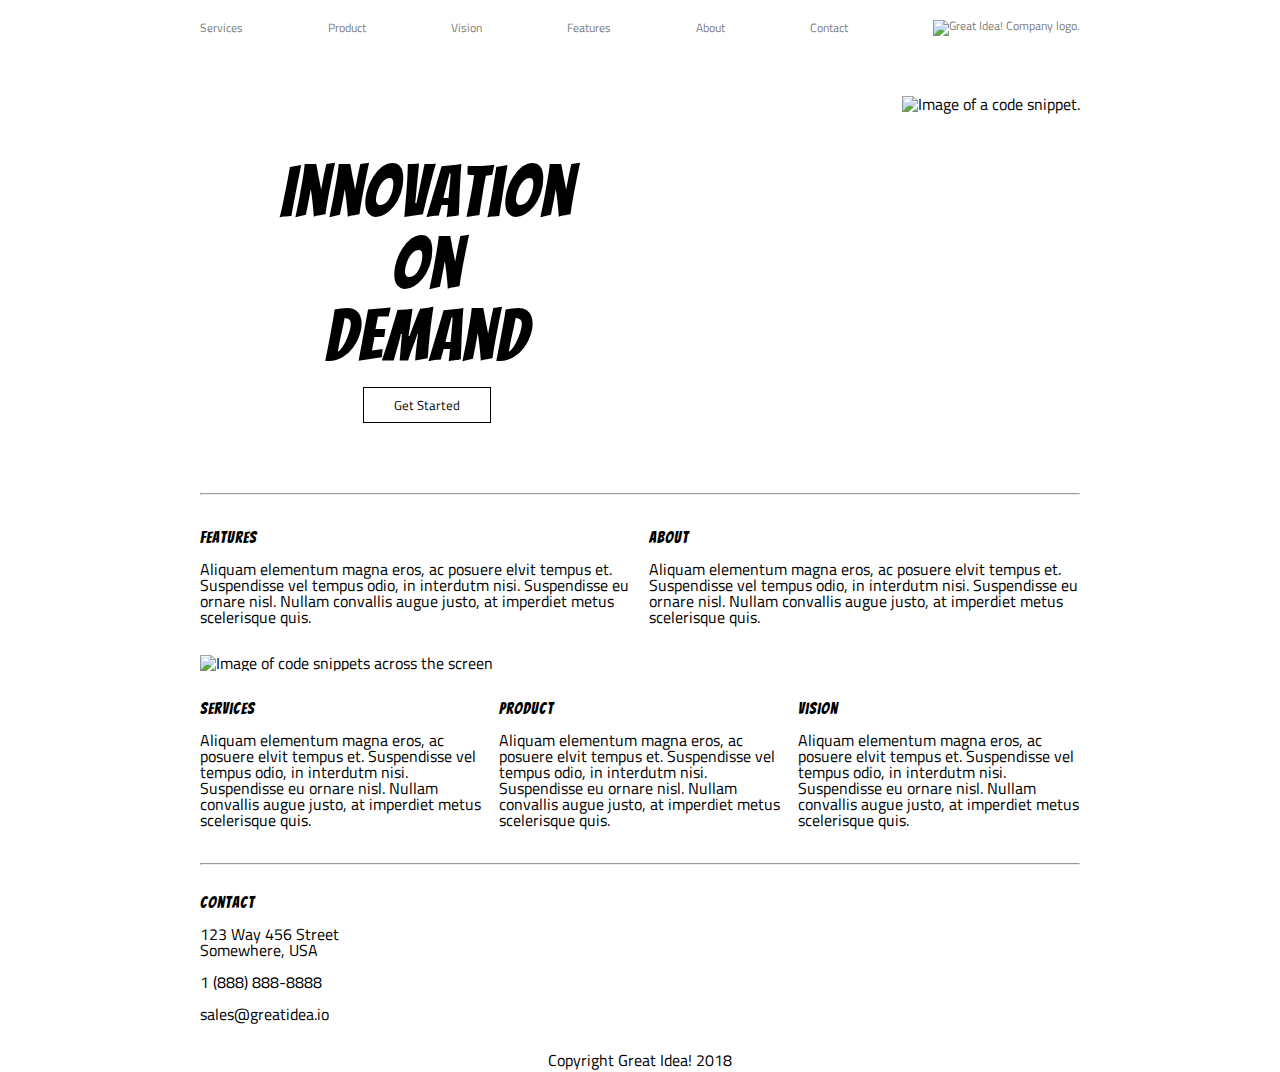
==== index.html @ c22cb498 "mobile and tablet versions almost complete" ====
<!doctype html>

<html lang="en">
<head>
  <meta charset="utf-8">
  <title>Great Idea - Responsive I</title>

  <link href="https://fonts.googleapis.com/css?family=Bangers|Titillium+Web" rel="stylesheet">
  <link rel="stylesheet" href="css/index.css">

</head>

<body>
<!-- Copy and paste your HTML from the first UI project here -->
<div class="container">
  <header>
    <nav>
      <a href="#">Services</a>
      <a href="#">Product</a>
      <a href="#">Vision</a>
      <a href="#">Features</a>
      <a href="#">About</a>
      <a href="#">Contact</a>
      <a href="#"><img class="logo" src="img/logo.png" alt="Great Idea! Company logo."></a>
    </nav>
    
  
  </header>
    
  <section class="cta">
    <div class="title">
      <h1>Innovation<br>On<br>Demand</h1>
      <button class="headerButton">Get Started</button>
    </div>
    <img src="img/header-img.png" alt="Image of a code snippet.">
  </section>
  <hr>
  <section class="main-content">
    <div class="above-image">
      <div>
        <h4>Features</h4>
        <p>Aliquam elementum magna eros, ac posuere elvit tempus et. Suspendisse vel tempus odio, in interdutm nisi. Suspendisse eu ornare nisl. Nullam convallis augue justo, at imperdiet metus scelerisque quis.</p>
      </div>
      <div>
        <h4>About</h4>
        <p>Aliquam elementum magna eros, ac posuere elvit tempus et. Suspendisse vel tempus odio, in interdutm nisi. Suspendisse eu ornare nisl. Nullam convallis augue justo, at imperdiet metus scelerisque quis.</p>
      </div>
    </div>
    <img class="middle-img" src="img/mid-page-accent.jpg" alt="Image of code snippets across the screen">
    <div class="below-image">
      <div>
        <h4>Services</h4>
        <p>Aliquam elementum magna eros, ac posuere elvit tempus et. Suspendisse vel tempus odio, in interdutm nisi. Suspendisse eu ornare nisl. Nullam convallis augue justo, at imperdiet metus scelerisque quis.</p>    
      </div>
      <div>
        <h4>Product</h4>
        <p>Aliquam elementum magna eros, ac posuere elvit tempus et. Suspendisse vel tempus odio, in interdutm nisi. Suspendisse eu ornare nisl. Nullam convallis augue justo, at imperdiet metus scelerisque quis.</p>
      </div>
      <div>
        <h5>Vision</h5>
        <p>Aliquam elementum magna eros, ac posuere elvit tempus et. Suspendisse vel tempus odio, in interdutm nisi. Suspendisse eu ornare nisl. Nullam convallis augue justo, at imperdiet metus scelerisque quis.</p>    
      </div>
    </div>
  </section>
  <hr>
  <section class="contact">
    <h4>Contact</h4>
    <address>
    123 Way 456 Street<br>
    Somewhere, USA<br><br>
    1 (888) 888-8888<br><br>
    <a href="#">sales@greatidea.io</a><br>
    </address>
  </section>
  <div class="copyright">Copyright Great Idea! 2018
  </div>
</div>

</body>
</html>
---- css/index.css ----
/* http://meyerweb.com/eric/tools/css/reset/ 
   v2.0 | 20110126
   License: none (public domain)
*/

html, body, div, span, applet, object, iframe,
h1, h2, h3, h4, h5, h6, p, blockquote, pre,
a, abbr, acronym, address, big, cite, code,
del, dfn, em, img, ins, kbd, q, s, samp,
small, strike, strong, sub, sup, tt, var,
b, u, i, center,
dl, dt, dd, ol, ul, li,
fieldset, form, label, legend,
table, caption, tbody, tfoot, thead, tr, th, td,
article, aside, canvas, details, embed, 
figure, figcaption, footer, header, hgroup, 
menu, nav, output, ruby, section, summary,
time, mark, audio, video {
	margin: 0;
	padding: 0;
	border: 0;
	font-size: 100%;
	font: inherit;
	vertical-align: baseline;
}
/* HTML5 display-role reset for older browsers */
article, aside, details, figcaption, figure, 
footer, header, hgroup, menu, nav, section {
	display: block;
}
body {
	line-height: 1;
}
ol, ul {
	list-style: none;
}
blockquote, q {
	quotes: none;
}
blockquote:before, blockquote:after,
q:before, q:after {
	content: '';
	content: none;
}
table {
	border-collapse: collapse;
	border-spacing: 0;
}

/* Set every element's box-sizing to border-box */
* {
    box-sizing: border-box;
}

html, body {
    height: 100%;
    font-family: 'Titillium Web', sans-serif;
}

h1, h2, h3, h4, h5 {
    font-family: 'Bangers', cursive;
    letter-spacing: 1px;
    margin-bottom: 15px;
}

button {

	border: none;
    margin: 0;
    padding: 0;
    width: auto;
    overflow: visible;

    background: transparent;

    /* inherit font & color from ancestor */
    color: inherit;
    font: inherit;

    /* Normalize `line-height`. Cannot be changed from `normal` in Firefox 4+. */
    line-height: normal;

    /* Corrects font smoothing for webkit */
    -webkit-font-smoothing: inherit;
    -moz-osx-font-smoothing: inherit;

    /* Corrects inability to style clickable `input` types in iOS */
    -webkit-appearance: none;
}

/* Copy and paste your work from yesterday here and start to refactor into flexbox */

hr {
	margin: 0;
}

h1 {
	font-size: 4.5rem;
}

h4 {
	font-size: 1em;
}

a {
	text-decoration: none;
	color: black;
}
ul {
	list-style-type: square;
	list-style-position:inside;
	padding-left: 0;
}
a:hover {
	text-decoration: underline;
}
.container {
	width: 880px;
	 margin: 20px auto;
	 /* padding: 0 1.25%; */
}

header nav {
	display: flex;
	justify-content: space-between;
	align-items: center;
	
}

header nav a{
	color: gray;
	font-size: 12px;
}

.cta {
	margin: 60px 0 70px 80px;
	display: flex;
	justify-content: space-between;
}

.cta .title {
	text-align: center;
	vertical-align: center;
	margin-top: 60px;

}
button {
	padding: 7px 30px 7px 30px;
	font-size: 13px;
	margin: 0;
	border: 1px solid black;
}
button:hover {
	background-color: lightblue;
}
button:active {
	background-color: gray;
	color: lightblue;
}
.cta img {
	vertical-align: top;
	margin: 0;
}

.main-content {
	margin: 35px 0;
}

.main-content .above-image {
	display: flex;
	justify-content: space-between;

}
.main-content .below-image {
	display: flex;
	justify-content: space-between;

}

.above-image div {
	width:49%;
}
.below-image div {
	width: 32%;
}
.main-content .middle-img {
	margin: 30px 0;
} 
.contact {
	margin: 30px 0;
}
.copyright {
	text-align: center;
}

.main-content-services {
	margin-bottom: 30px;
}

.above-boxes {
	margin-bottom: 30px;
}

.boxes {
 display: flex;
 flex-flow: row wrap;
 justify-content: space-between;
}
.lower-content {
	display: flex;
	flex-direction: row;
	justify-content: space-between;
	margin-bottom: 60px;
	margin-top: 30px;
}



.boxes button {
	border-radius: 8px; 

}


.boxes .single-box {
	border: 1px solid black;
	background-color: rgb(241, 241, 241);
	width: 48%;
	margin-top: 30px;
	padding: 15px;

}



.lower-content div {
	width: 48%
} 

.services-header-img {
	margin: 25px 0;
}

@media screen and (max-width: 800px) {
	.container {
		width: 93%;
		margin: auto;
	}
	.cta img {
	  display: none;
	}
	.cta {
		justify-content: center;
	}
	.main-content .middle-img {
		width: 99%;
		height: auto;
	} 

}

@media screen and (max-width: 500px) {
    .container {
        width: 93%;
        margin: auto;
    }
    /* .cta img {
        display: none;
      } */
      header nav {
        display: flex;
        flex-direction: column;
        align-items: stretch;
		justify-content: center;
    }

    header nav a {
		border-bottom: 1px solid gray;
		text-align: center;
		padding: 10px 0;
	}
	
	.cta{
		margin: 40px 0;
	}

	.cta .title {
		margin: auto;
	}

	.main-content .above-image {
		display: flex;
		flex-direction: column;
	
	}
	.main-content .below-image {
		display: flex;
		flex-direction: column;
	
	}
	
	.above-image div {
		width:99%;
		padding: 15px 0;
	}
	.below-image div {
		width:99%;
		padding: 15px 0;
	}
	
	.boxes {
	  display: flex;
	  flex-direction: column;

	}
	.lower-content {
		display: flex;
		flex-direction: column;
	}
  }
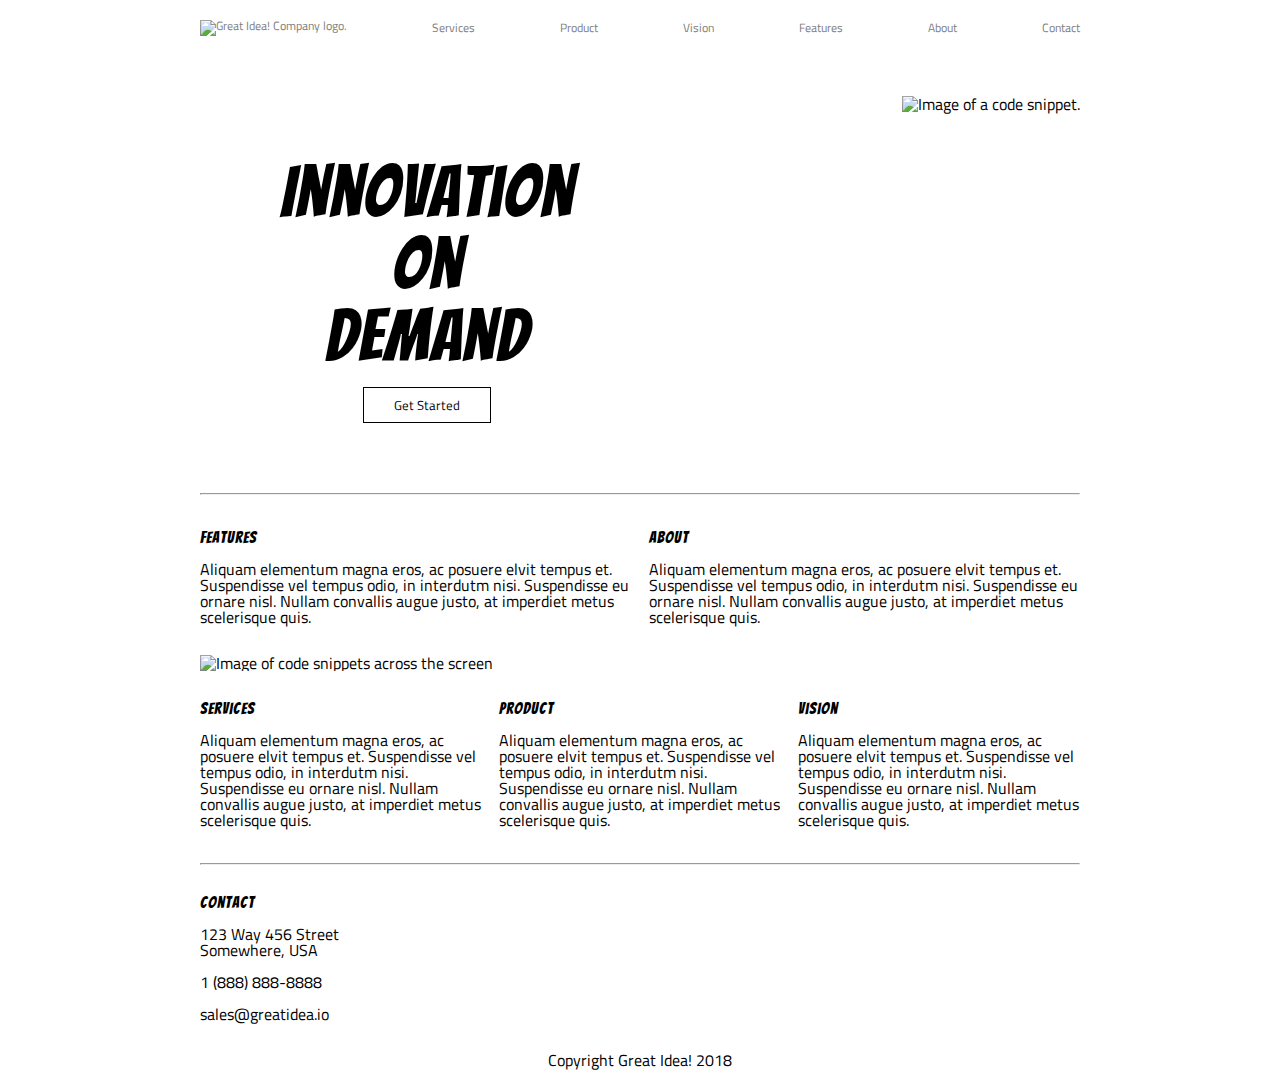
==== commit 6dddac4d: "trying to get the log to show up correctly" ====
--- a/index.html
+++ b/index.html
@@ -2,6 +2,7 @@
 
 <html lang="en">
 <head>
+    <meta name="viewport" content="width=device-width, initial-scale=1">
   <meta charset="utf-8">
   <title>Great Idea - Responsive I</title>
 
@@ -15,13 +16,14 @@
 <div class="container">
   <header>
     <nav>
+      <a href="#"><img class="logo" src="img/logo.png" alt="Great Idea! Company logo."></a>
       <a href="#">Services</a>
       <a href="#">Product</a>
       <a href="#">Vision</a>
       <a href="#">Features</a>
       <a href="#">About</a>
       <a href="#">Contact</a>
-      <a href="#"><img class="logo" src="img/logo.png" alt="Great Idea! Company logo."></a>
+      
     </nav>
     
   
--- a/css/index.css
+++ b/css/index.css
@@ -246,6 +246,10 @@
 		width: 93%;
 		margin: auto;
 	}
+
+	.logo {
+		align-self: stretch;
+	}
 	.cta img {
 	  display: none;
 	}
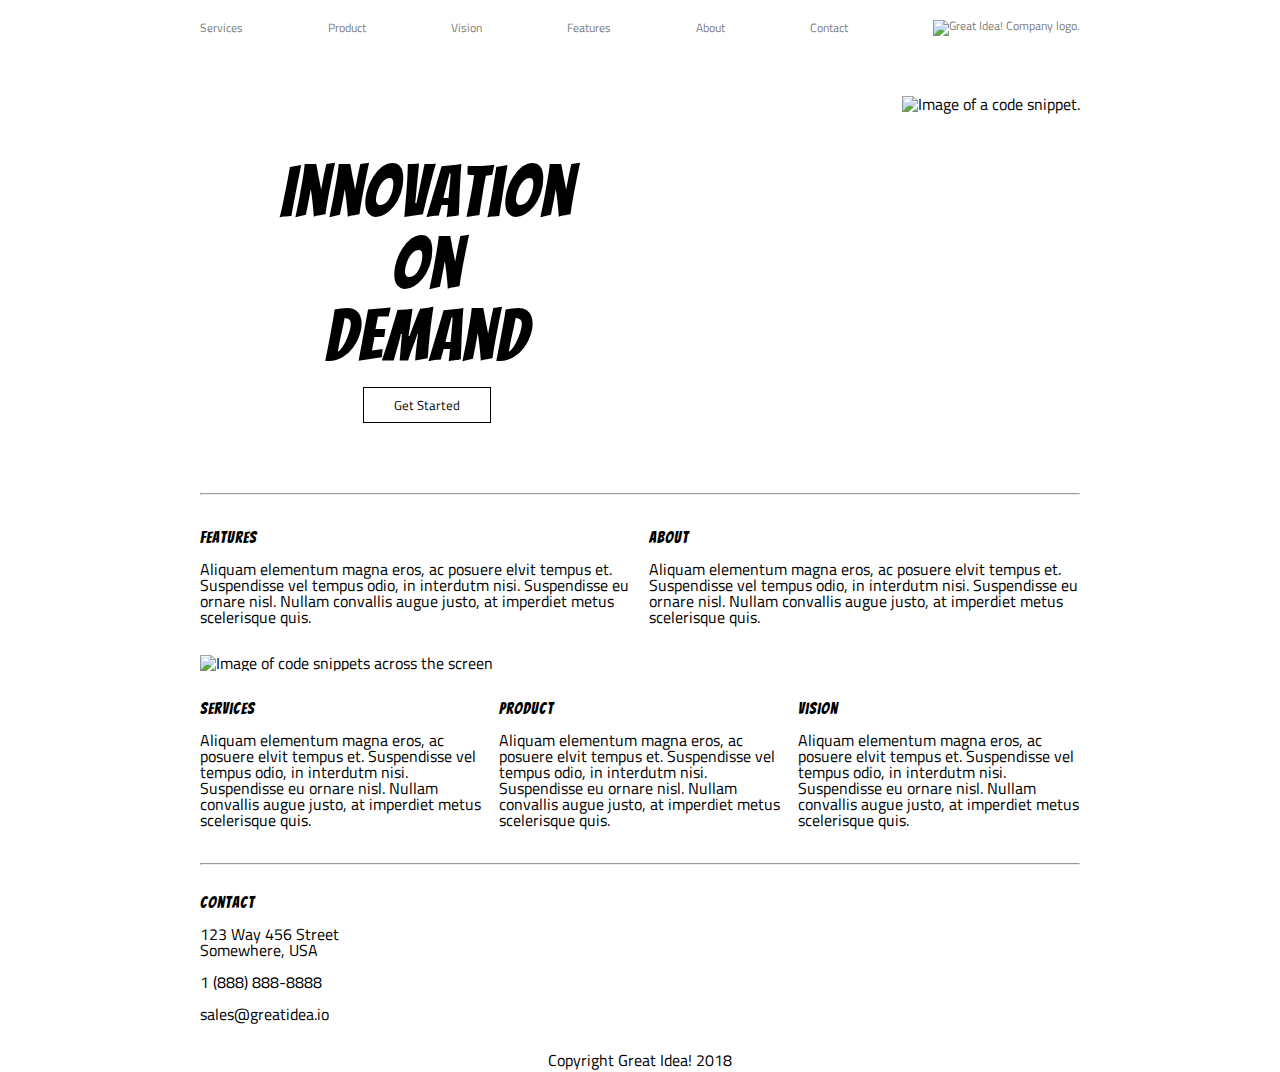
==== commit ed088f6f: "finished re-order of nav bar for @media" ====
--- a/index.html
+++ b/index.html
@@ -16,13 +16,14 @@
 <div class="container">
   <header>
     <nav>
-      <a href="#"><img class="logo" src="img/logo.png" alt="Great Idea! Company logo."></a>
+      
       <a href="#">Services</a>
       <a href="#">Product</a>
       <a href="#">Vision</a>
       <a href="#">Features</a>
       <a href="#">About</a>
       <a href="#">Contact</a>
+      <a id="logo1" href="#"><img class="logo" src="img/logo.png" alt="Great Idea! Company logo."></a>
       
     </nav>
     
--- a/css/index.css
+++ b/css/index.css
@@ -242,20 +242,37 @@
 }
 
 @media screen and (max-width: 800px) {
+
 	.container {
 		width: 93%;
 		margin: auto;
 	}
 
-	.logo {
+	header nav {
+		flex-wrap: wrap;
+	}
+
+	#logo1 {
+		order:-1;
 		align-self: stretch;
-	}
+		width: 100%;
+		text-align: center;
+		margin: 20px 0;
+	}
+
+	.cta .title {
+		margin: auto;
+	}
+
 	.cta img {
 	  display: none;
 	}
-	.cta {
+
+	.cta{
+		margin: 50px 0;
 		justify-content: center;
 	}
+
 	.main-content .middle-img {
 		width: 99%;
 		height: auto;
@@ -276,6 +293,7 @@
         flex-direction: column;
         align-items: stretch;
 		justify-content: center;
+		margin: 0 -3.5%;
     }
 
     header nav a {
@@ -283,13 +301,9 @@
 		text-align: center;
 		padding: 10px 0;
 	}
-	
-	.cta{
-		margin: 40px 0;
-	}
-
-	.cta .title {
-		margin: auto;
+
+	#logo1 {
+		margin:auto;
 	}
 
 	.main-content .above-image {
@@ -302,7 +316,6 @@
 		flex-direction: column;
 	
 	}
-	
 	.above-image div {
 		width:99%;
 		padding: 15px 0;
